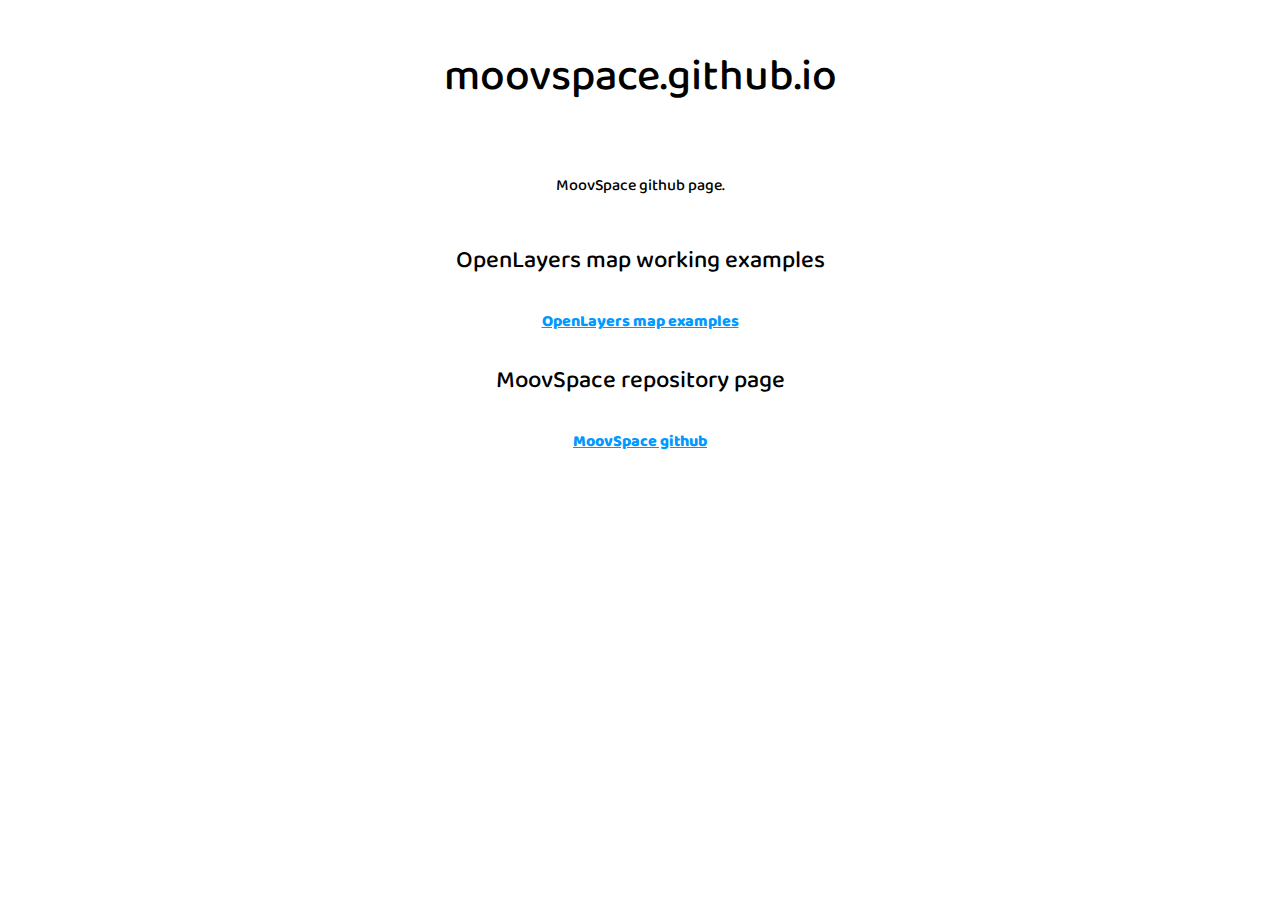
==== index.html @ b0f33b51 "Update index.html" ====
<!DOCTYPE html>
<html lang="en">
<head>
    <meta charset=utf-8>
    <meta name=viewport content="width=device-width, initial-scale=1">
    <meta name=description content="MoovSpace github page.">
    <title>moovspace.github.io</title>

    <!-- fonts -->
    <link rel="stylesheet" href="https://cdnjs.cloudflare.com/ajax/libs/font-awesome/4.7.0/css/font-awesome.min.css" integrity="sha256-eZrrJcwDc/3uDhsdt61sL2oOBY362qM3lon1gyExkL0=" crossorigin="anonymous" />
    <link href="https://fonts.googleapis.com/css?family=Baloo+Bhaina+2:400,500,600,700,800&display=swap&subset=latin-ext" rel="stylesheet">

    <!-- OpenLayers map
    <link rel="stylesheet" href="https://cdn.jsdelivr.net/gh/openlayers/openlayers.github.io@master/en/v6.2.1/css/ol.css" type="text/css">
    <script src="https://cdn.jsdelivr.net/gh/openlayers/openlayers.github.io@master/en/v6.2.1/build/ol.js"></script>
    -->
    
    <!-- Stuff
    <link rel="stylesheet" href="data/style.css">
    <script defer src="data/main.js"></script>
    -->
    
    <style>
        *{
            box-sizing: border-box;
            font-family: 'Baloo Bhaina 2', cursive;            
        }
        h1,h2, h3, h4, h5, h6,p,ul{
            float: left; width: 100%; text-align: center;
            font-weight: 500;
        }
        h1{
            font-size: 44px;
        }
        a{
            float: left; width: 100%; text-align: center; color: #09f; font-weight: 900; transition: all .6s;
        }
        a:hover{
            color: #f40;
        }
    </style>
</head>
<body>

  <h1> moovspace.github.io </h1>
  <p>MoovSpace github page.</p>

  <h2> OpenLayers map working examples </h2>
  <a href="https://moovspace.github.io/ol-map"> OpenLayers map examples </a>

  <h2> MoovSpace repository page </h2>
  <a href="https://github.com/moovspace"> MoovSpace github </a>

</body>
</html>
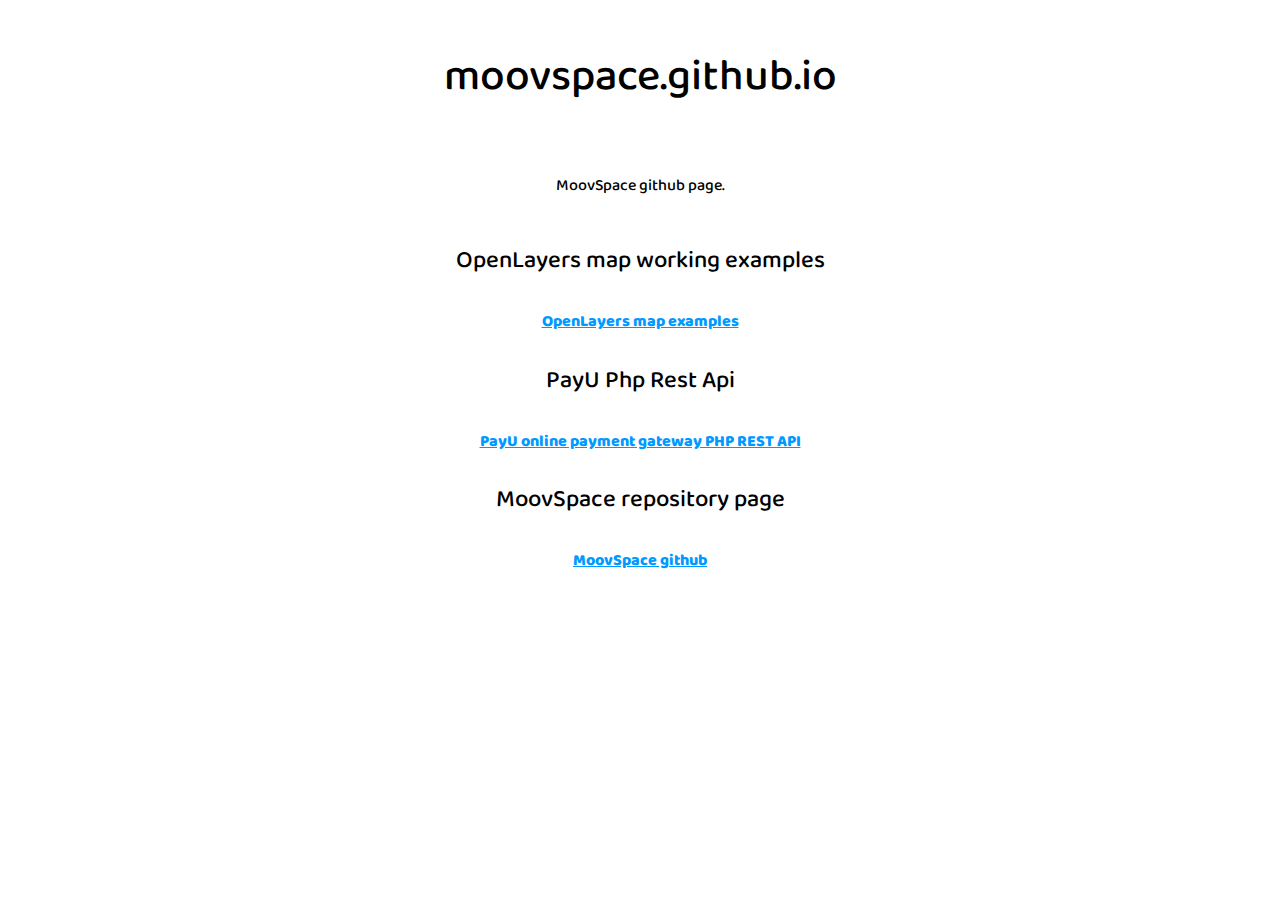
==== commit a1c43e01: "Update index.html" ====
--- a/index.html
+++ b/index.html
@@ -46,7 +46,10 @@
   <p>MoovSpace github page.</p>
 
   <h2> OpenLayers map working examples </h2>
-  <a href="https://moovspace.github.io/ol-map"> OpenLayers map examples </a>
+  <a href="https://moovspace.github.io/ol-map" title="OpenLayers map examples"> OpenLayers map examples </a>
+    
+  <h2> PayU Php Rest Api </h2>
+  <a href="https://github.com/moovspace/Payu" title="PayU online payment Php Rest Api sdk."> PayU online payment gateway PHP REST API </a>
 
   <h2> MoovSpace repository page </h2>
   <a href="https://github.com/moovspace"> MoovSpace github </a>
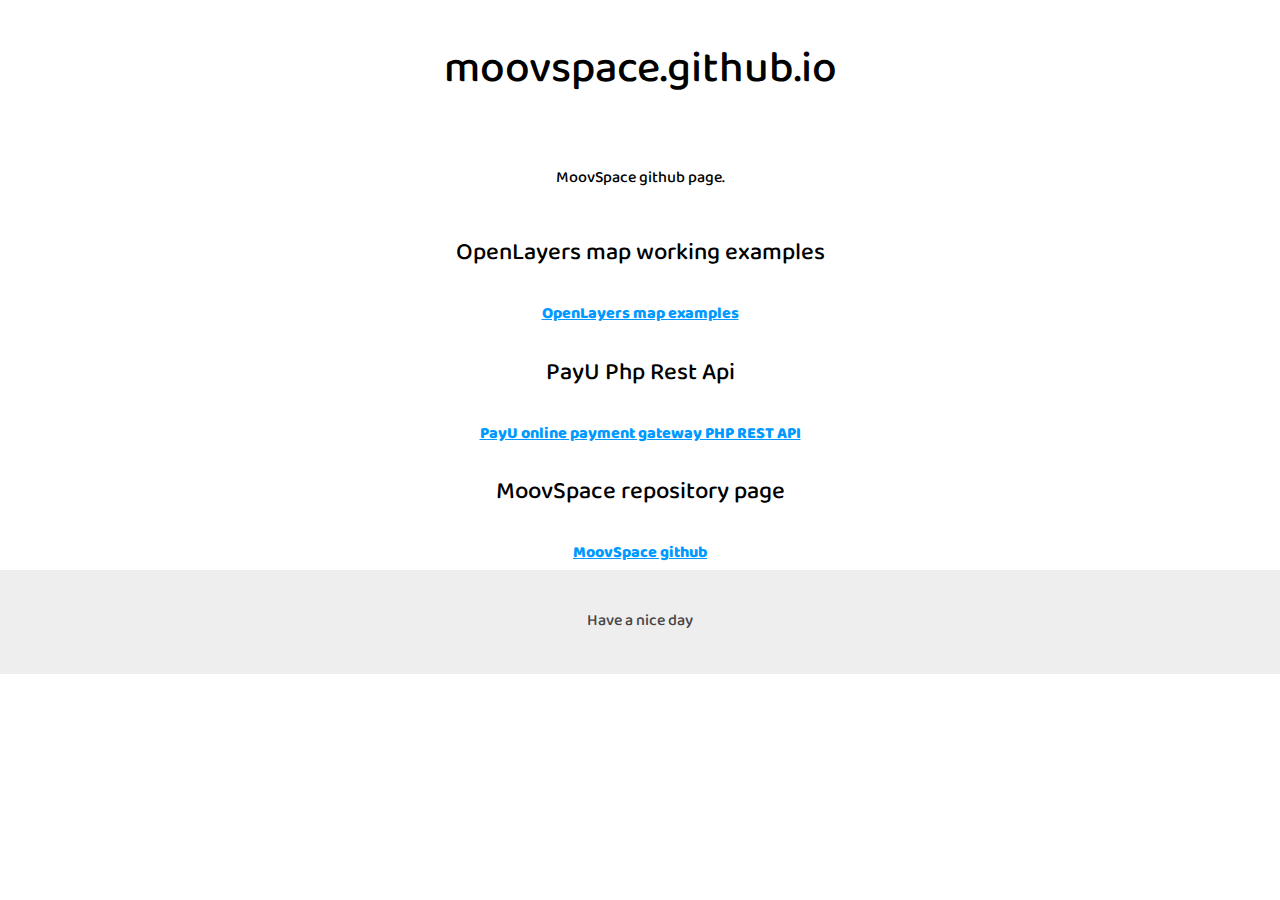
==== commit a1c56d91: "Update index.html" ====
--- a/index.html
+++ b/index.html
@@ -21,6 +21,9 @@
     -->
     
     <style>
+        body,html{
+            padding: 0px; margin: 0px;
+        }
         *{
             box-sizing: border-box;
             font-family: 'Baloo Bhaina 2', cursive;            
@@ -38,6 +41,10 @@
         a:hover{
             color: #f40;
         }
+        footer{
+            padding: 20px;
+            float: left; width: 100%; text-align: center; color: #444; background: #eee;
+        }
     </style>
 </head>
 <body>
@@ -54,5 +61,8 @@
   <h2> MoovSpace repository page </h2>
   <a href="https://github.com/moovspace"> MoovSpace github </a>
 
+  <footer>
+      <p> Have a nice day </a>
+  </footer>
 </body>
 </html>
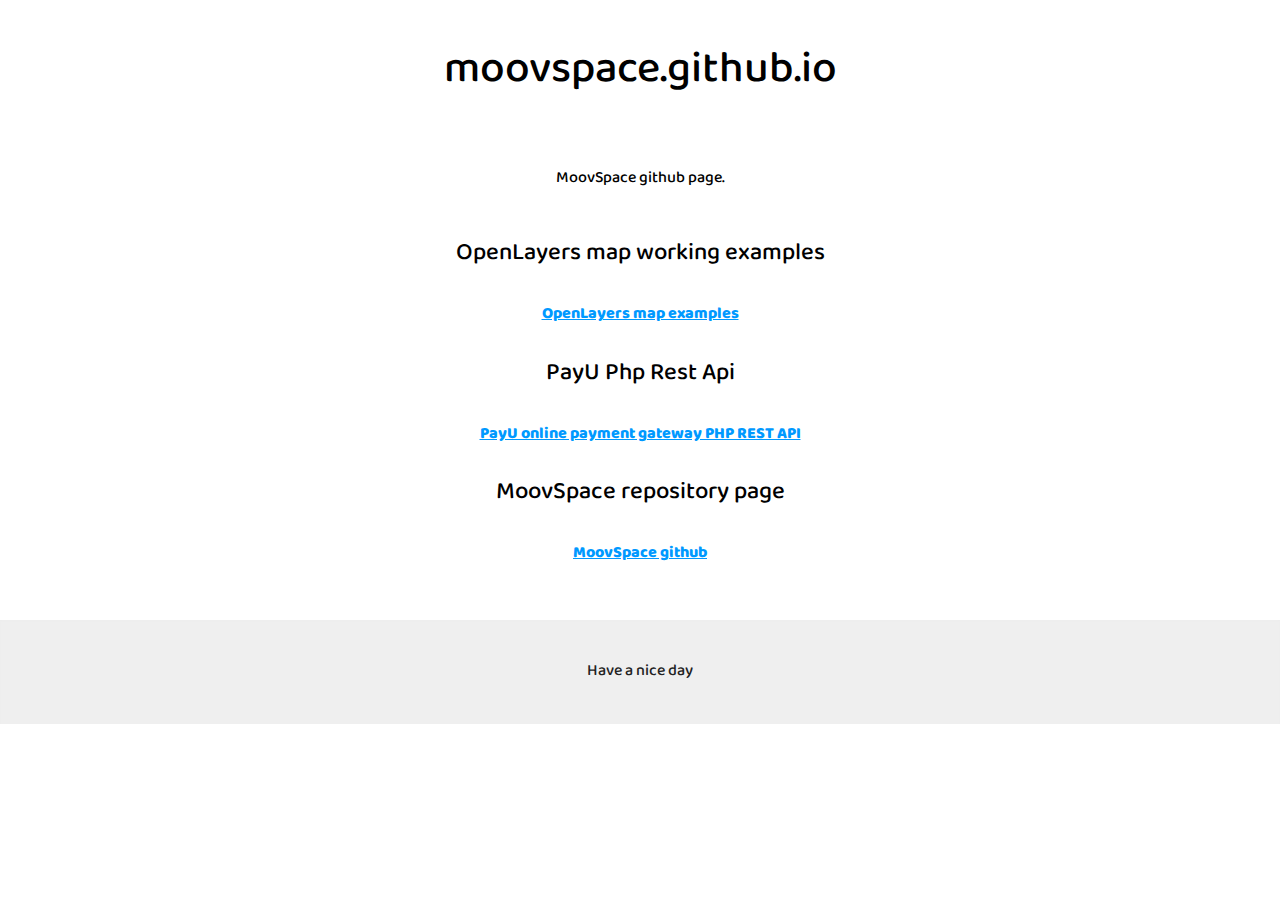
==== commit 6f593d88: "Update index.html" ====
--- a/index.html
+++ b/index.html
@@ -14,19 +14,19 @@
     <link rel="stylesheet" href="https://cdn.jsdelivr.net/gh/openlayers/openlayers.github.io@master/en/v6.2.1/css/ol.css" type="text/css">
     <script src="https://cdn.jsdelivr.net/gh/openlayers/openlayers.github.io@master/en/v6.2.1/build/ol.js"></script>
     -->
-    
+
     <!-- Stuff
     <link rel="stylesheet" href="data/style.css">
     <script defer src="data/main.js"></script>
     -->
-    
+
     <style>
         body,html{
             padding: 0px; margin: 0px;
         }
         *{
             box-sizing: border-box;
-            font-family: 'Baloo Bhaina 2', cursive;            
+            font-family: 'Baloo Bhaina 2', cursive;
         }
         h1,h2, h3, h4, h5, h6,p,ul{
             float: left; width: 100%; text-align: center;
@@ -42,8 +42,9 @@
             color: #f40;
         }
         footer{
-            padding: 20px;
-            float: left; width: 100%; text-align: center; color: #444; background: #eee;
+            padding: 20px; margin: 50px 0px 0px 0px;
+            float: left; width: 100%; text-align: center; color: #222; background: #efefef;
+            box-shadow: 0px 1px 3px rgba(0,0,0,.01) inset
         }
     </style>
 </head>
@@ -54,7 +55,7 @@
 
   <h2> OpenLayers map working examples </h2>
   <a href="https://moovspace.github.io/ol-map" title="OpenLayers map examples"> OpenLayers map examples </a>
-    
+
   <h2> PayU Php Rest Api </h2>
   <a href="https://github.com/moovspace/Payu" title="PayU online payment Php Rest Api sdk."> PayU online payment gateway PHP REST API </a>
 
